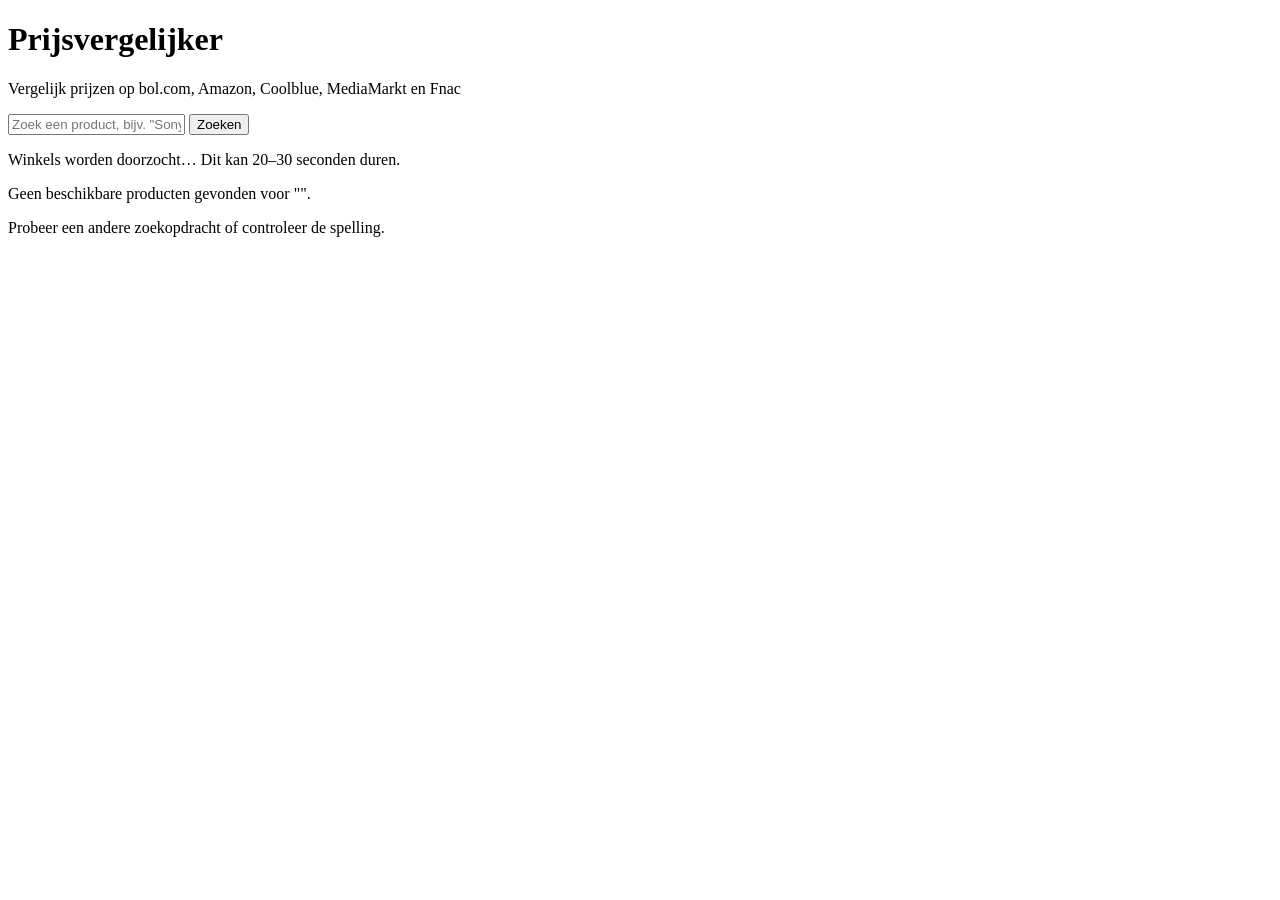
==== price-scraper/frontend/index.html @ 29afcfaf "Add Belgian price scraper web app FastAPI backend scrapes bol.com, Amazon, Coolblue, MediaMarkt and " ====
<!DOCTYPE html>
<html lang="nl">
<head>
  <meta charset="UTF-8" />
  <meta name="viewport" content="width=device-width, initial-scale=1.0" />
  <title>Prijsvergelijker België</title>
  <link rel="stylesheet" href="/static/style.css" />
</head>
<body>
  <header>
    <h1>Prijsvergelijker</h1>
    <p class="subtitle">Vergelijk prijzen op bol.com, Amazon, Coolblue, MediaMarkt en Fnac</p>
  </header>

  <main>
    <form id="search-form">
      <div class="search-row">
        <input
          id="search-input"
          type="text"
          placeholder="Zoek een product, bijv. &quot;Sony WH-1000XM5&quot;"
          autocomplete="off"
          required
        />
        <button type="submit" id="search-btn">Zoeken</button>
      </div>
    </form>

    <div id="status" class="status hidden"></div>

    <div id="loading" class="loading hidden">
      <div class="spinner"></div>
      <p>Winkels worden doorzocht… Dit kan 20–30 seconden duren.</p>
    </div>

    <div id="results-header" class="results-header hidden">
      <span id="results-count"></span>
      <span id="shops-status"></span>
    </div>

    <div id="results-grid" class="results-grid"></div>

    <div id="no-results" class="no-results hidden">
      <p>Geen beschikbare producten gevonden voor "<span id="no-results-query"></span>".</p>
      <p class="hint">Probeer een andere zoekopdracht of controleer de spelling.</p>
    </div>
  </main>

  <script src="/static/app.js"></script>
</body>
</html>
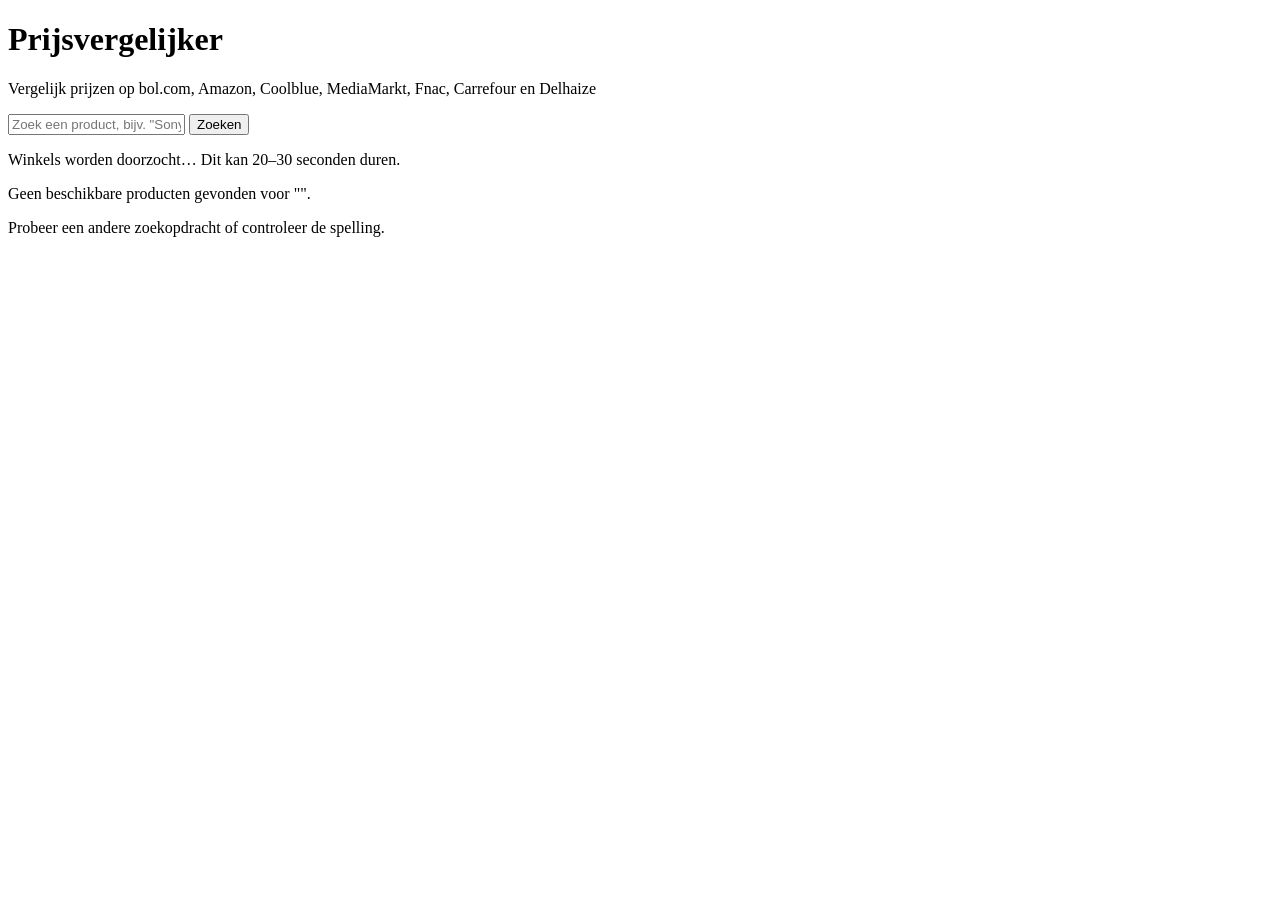
==== commit 1592ac9c: "Add Carrefour and Delhaize scrapers with relevance filter - Add scrapers/carrefour.py: scrapes div.p" ====
--- a/price-scraper/frontend/index.html
+++ b/price-scraper/frontend/index.html
@@ -4,12 +4,12 @@
   <meta charset="UTF-8" />
   <meta name="viewport" content="width=device-width, initial-scale=1.0" />
   <title>Prijsvergelijker België</title>
-  <link rel="stylesheet" href="/static/style.css" />
+  <link rel="stylesheet" href="/static/style.css?v=3" />
 </head>
 <body>
   <header>
     <h1>Prijsvergelijker</h1>
-    <p class="subtitle">Vergelijk prijzen op bol.com, Amazon, Coolblue, MediaMarkt en Fnac</p>
+    <p class="subtitle">Vergelijk prijzen op bol.com, Amazon, Coolblue, MediaMarkt, Fnac, Carrefour en Delhaize</p>
   </header>
 
   <main>
@@ -46,6 +46,6 @@
     </div>
   </main>
 
-  <script src="/static/app.js"></script>
+  <script src="/static/app.js?v=3"></script>
 </body>
 </html>
